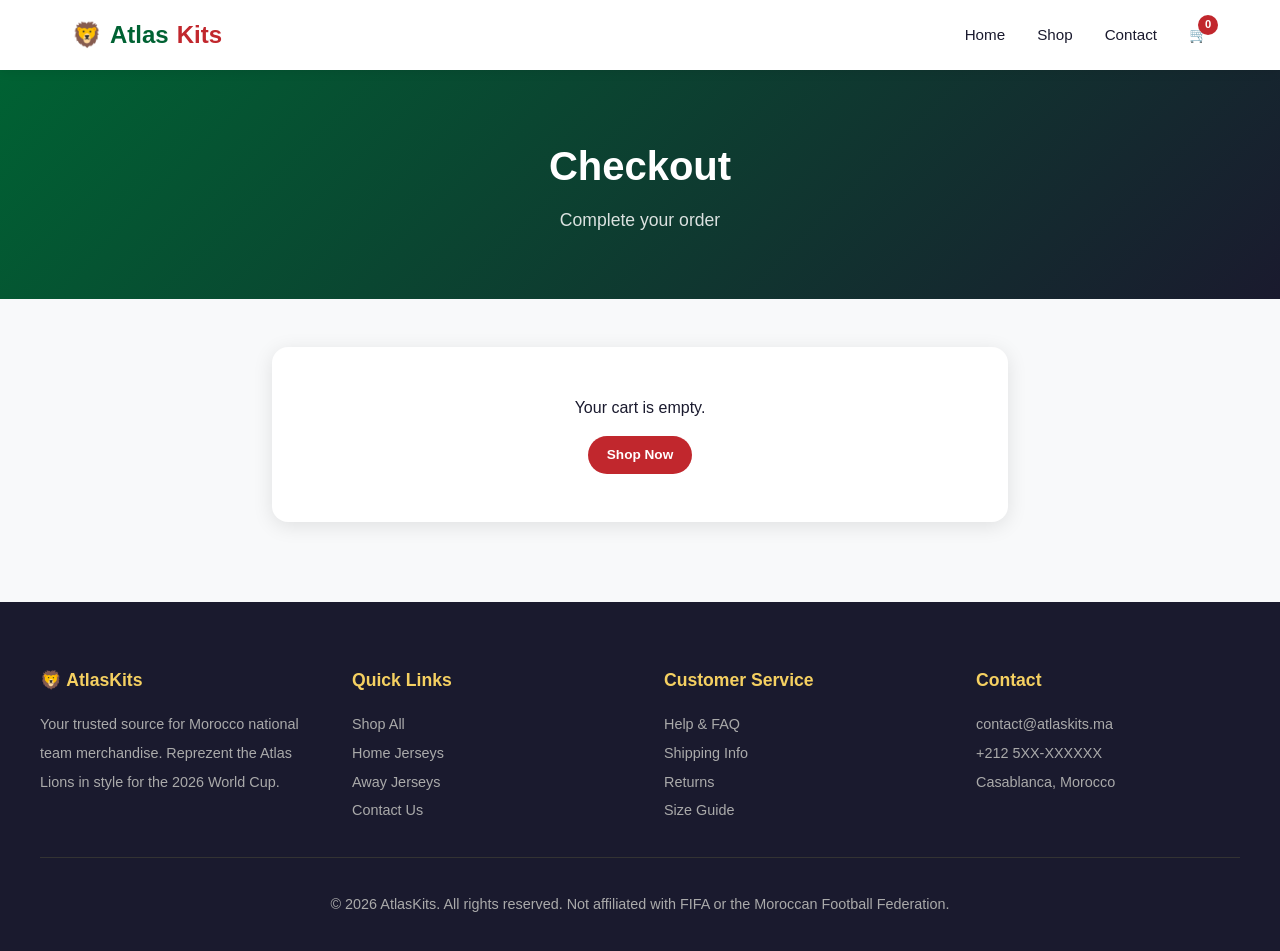
==== checkout.html @ 0b0ad4bc "Initial commit" ====
<!DOCTYPE html>
<html lang="en">
<head>
  <meta charset="UTF-8">
  <meta name="viewport" content="width=device-width, initial-scale=1.0">
  <title>Checkout - AtlasKits Morocco Jerseys</title>
  <link rel="stylesheet" href="css/style.css">
</head>
<body>
  <header class="header">
    <div class="header-inner">
      <a href="index.html" class="logo">
        🦁 <span>Atlas</span>Kits
      </a>
      <nav class="nav">
        <a href="index.html">Home</a>
        <a href="products.html">Shop</a>
        <a href="contact.html">Contact</a>
        <a href="cart.html" class="cart-icon">
          🛒
          <span class="cart-count">0</span>
        </a>
      </nav>
    </div>
  </header>

  <div class="page-header">
    <h1>Checkout</h1>
    <p>Complete your order</p>
  </div>

  <div class="checkout-page" id="checkout-page">
    <div id="checkout-form-container">
      <div class="order-summary" id="checkout-items"></div>

      <form id="checkout-form" onsubmit="placeOrder(event)">
        <div class="form-row">
          <div class="form-group">
            <label>First Name</label>
            <input type="text" required placeholder="Youssef">
          </div>
          <div class="form-group">
            <label>Last Name</label>
            <input type="text" required placeholder="El Hamdaoui">
          </div>
        </div>
        <div class="form-group">
          <label>Email</label>
          <input type="email" required placeholder="you@example.com">
        </div>
        <div class="form-group">
          <label>Phone</label>
          <input type="tel" required placeholder="+212 6XX-XXXXXX">
        </div>
        <div class="form-group">
          <label>Address</label>
          <input type="text" required placeholder="123 Avenue Mohammed V">
        </div>
        <div class="form-row">
          <div class="form-group">
            <label>City</label>
            <input type="text" required placeholder="Casablanca">
          </div>
          <div class="form-group">
            <label>Country</label>
            <select required>
              <option value="">Select country...</option>
              <option value="MA">Morocco</option>
              <option value="US">United States</option>
              <option value="GB">United Kingdom</option>
              <option value="FR">France</option>
              <option value="ES">Spain</option>
              <option value="DE">Germany</option>
              <option value="IT">Italy</option>
              <option value="CA">Canada</option>
              <option value="AE">UAE</option>
              <option value="SA">Saudi Arabia</option>
              <option value="QA">Qatar</option>
              <option value="EG">Egypt</option>
            </select>
          </div>
        </div>
        <div class="form-group">
          <label>Payment Method</label>
          <select required>
            <option value="">Select payment...</option>
            <option value="cod">Cash on Delivery</option>
            <option value="card">Credit/Debit Card</option>
            <option value="paypal">PayPal</option>
          </select>
        </div>

        <div style="background:white;border-radius:16px;padding:2rem;box-shadow:var(--shadow);margin-bottom:2rem">
          <div class="summary-row total">
            <span>Total Due</span>
            <span id="checkout-total">$0.00</span>
          </div>
        </div>

        <button type="submit" class="btn btn-red" style="width:100%;padding:1rem;font-size:1.2rem">Place Order</button>
        <div style="text-align:center;margin-top:1rem">
          <a href="cart.html" style="color:var(--gray);text-decoration:none;font-size:0.9rem">← Back to Cart</a>
        </div>
      </form>
    </div>

    <div id="order-confirmed" style="display:none">
      <div class="message-banner">
        <div class="icon">✅</div>
        <h2>Order Placed! 🇲🇦</h2>
        <p>Thank you for your order. You'll receive a confirmation email shortly with your order details and tracking information.</p>
        <p style="font-size:0.9rem;color:var(--gray);margin-bottom:2rem">Your order number: #MOR-${Date.now().toString(36).toUpperCase()}</p>
        <a href="products.html" class="btn btn-red">Continue Shopping</a>
      </div>
    </div>
  </div>

  <footer class="footer">
    <div class="footer-inner">
      <div>
        <h3>🦁 AtlasKits</h3>
        <p>Your trusted source for Morocco national team merchandise. Reprezent the Atlas Lions in style for the 2026 World Cup.</p>
      </div>
      <div>
        <h3>Quick Links</h3>
        <a href="products.html">Shop All</a>
        <a href="products.html">Home Jerseys</a>
        <a href="products.html">Away Jerseys</a>
        <a href="contact.html">Contact Us</a>
      </div>
      <div>
        <h3>Customer Service</h3>
        <a href="contact.html">Help & FAQ</a>
        <a href="contact.html">Shipping Info</a>
        <a href="contact.html">Returns</a>
        <a href="contact.html">Size Guide</a>
      </div>
      <div>
        <h3>Contact</h3>
        <p>contact@atlaskits.ma</p>
        <p>+212 5XX-XXXXXX</p>
        <p>Casablanca, Morocco</p>
      </div>
    </div>
    <div class="footer-bottom">
      <p>&copy; 2026 AtlasKits. All rights reserved. Not affiliated with FIFA or the Moroccan Football Federation.</p>
    </div>
  </footer>

  <script src="js/products.js"></script>
  <script src="js/cart.js"></script>
  <script>
    function renderCheckout() {
      const cart = getCart();
      const container = document.getElementById('checkout-items');
      const formContainer = document.getElementById('checkout-form-container');
      const confirmed = document.getElementById('order-confirmed');

      if (cart.length === 0) {
        container.innerHTML = '<div style="text-align:center;padding:1rem"><p>Your cart is empty.</p><a href="products.html" class="btn btn-red btn-sm" style="margin-top:1rem">Shop Now</a></div>';
        document.getElementById('checkout-form').style.display = 'none';
        return;
      }

      container.innerHTML = '<h3 style="margin-bottom:1rem">Order Items</h3>' +
        cart.map(item => {
          const product = getProduct(item.productId);
          if (!product) return '';
          return `<div class="order-item"><span>${product.name} (${item.size}) × ${item.quantity}</span><span>$${(product.price * item.quantity).toFixed(2)}</span></div>`;
        }).join('');

      const total = getCartTotal();
      document.getElementById('checkout-total').textContent = `$${total.toFixed(2)}`;
    }

    function placeOrder(e) {
      e.preventDefault();
      document.getElementById('checkout-form-container').style.display = 'none';
      document.getElementById('order-confirmed').style.display = 'block';
      localStorage.removeItem('moroccoCart');
      updateCartCount();
    }

    renderCheckout();
    updateCartCount();
  </script>
</body>
</html>
---- css/style.css ----
* {
  margin: 0;
  padding: 0;
  box-sizing: border-box;
}

:root {
  --red: #C1272D;
  --green: #006233;
  --gold: #F5D061;
  --dark: #1a1a2e;
  --light: #f8f9fa;
  --gray: #6c757d;
  --white: #ffffff;
  --shadow: 0 4px 20px rgba(0,0,0,0.1);
  --transition: all 0.3s ease;
}

body {
  font-family: -apple-system, BlinkMacSystemFont, 'Segoe UI', Roboto, sans-serif;
  color: var(--dark);
  background: var(--light);
  line-height: 1.6;
}

/* Header */
.header {
  background: var(--white);
  box-shadow: 0 2px 10px rgba(0,0,0,0.08);
  position: sticky;
  top: 0;
  z-index: 100;
}

.header-inner {
  max-width: 1200px;
  margin: 0 auto;
  padding: 1rem 2rem;
  display: flex;
  align-items: center;
  justify-content: space-between;
}

.logo {
  display: flex;
  align-items: center;
  gap: 0.5rem;
  text-decoration: none;
  font-size: 1.5rem;
  font-weight: 800;
  color: var(--red);
}

.logo img {
  height: 40px;
}

.logo span {
  color: var(--green);
}

.nav {
  display: flex;
  gap: 2rem;
  align-items: center;
}

.nav a {
  text-decoration: none;
  color: var(--dark);
  font-weight: 500;
  font-size: 0.95rem;
  transition: var(--transition);
  position: relative;
}

.nav a::after {
  content: '';
  position: absolute;
  bottom: -4px;
  left: 0;
  width: 0;
  height: 2px;
  background: var(--red);
  transition: var(--transition);
}

.nav a:hover::after,
.nav a.active::after {
  width: 100%;
}

.nav a:hover {
  color: var(--red);
}

.nav a.active {
  color: var(--red);
}

.cart-icon {
  position: relative;
  font-size: 1.3rem;
  background: none;
  border: none;
  cursor: pointer;
  color: var(--dark);
  text-decoration: none;
}

.cart-count {
  position: absolute;
  top: -8px;
  right: -10px;
  background: var(--red);
  color: white;
  font-size: 0.7rem;
  font-weight: 700;
  width: 20px;
  height: 20px;
  border-radius: 50%;
  display: flex;
  align-items: center;
  justify-content: center;
}

/* Hero */
.hero {
  background: linear-gradient(135deg, var(--red) 0%, #8b0000 50%, var(--dark) 100%);
  color: white;
  padding: 6rem 2rem;
  text-align: center;
  position: relative;
  overflow: hidden;
}

.hero::before {
  content: '';
  position: absolute;
  top: -50%;
  left: -50%;
  width: 200%;
  height: 200%;
  background: url("data:image/svg+xml,%3Csvg width='60' height='60' viewBox='0 0 60 60' xmlns='http://www.w3.org/2000/svg'%3E%3Cg fill='none' fill-rule='evenodd'%3E%3Cg fill='%23ffffff' fill-opacity='0.05'%3E%3Cpath d='M36 34v-4h-2v4h-4v2h4v4h2v-4h4v-2h-4zm0-30V0h-2v4h-4v2h4v4h2V6h4V4h-4zM6 34v-4H4v4H0v2h4v4h2v-4h4v-2H6zM6 4V0H4v4H0v2h4v4h2V6h4V4H6z'/%3E%3C/g%3E%3C/g%3E%3C/svg%3E");
  animation: float 20s linear infinite;
}

@keyframes float {
  from { transform: translate(0, 0); }
  to { transform: translate(-50%, -50%); }
}

.hero-content {
  max-width: 800px;
  margin: 0 auto;
  position: relative;
  z-index: 1;
}

.hero h1 {
  font-size: 3.5rem;
  font-weight: 900;
  margin-bottom: 1rem;
  letter-spacing: -1px;
}

.hero h1 span {
  color: var(--gold);
}

.hero p {
  font-size: 1.2rem;
  opacity: 0.95;
  margin-bottom: 2rem;
  line-height: 1.8;
}

.hero-badge {
  display: inline-block;
  background: var(--gold);
  color: var(--dark);
  padding: 0.4rem 1.2rem;
  border-radius: 50px;
  font-weight: 700;
  font-size: 0.9rem;
  margin-bottom: 1.5rem;
}

.btn {
  display: inline-block;
  padding: 0.9rem 2.2rem;
  border-radius: 50px;
  text-decoration: none;
  font-weight: 700;
  font-size: 1rem;
  cursor: pointer;
  border: none;
  transition: var(--transition);
}

.btn-primary {
  background: var(--gold);
  color: var(--dark);
}

.btn-primary:hover {
  transform: translateY(-2px);
  box-shadow: 0 8px 25px rgba(245, 208, 97, 0.4);
}

.btn-outline {
  background: transparent;
  color: white;
  border: 2px solid white;
}

.btn-outline:hover {
  background: white;
  color: var(--red);
  transform: translateY(-2px);
}

.btn-red {
  background: var(--red);
  color: white;
}

.btn-red:hover {
  background: #a02020;
  transform: translateY(-2px);
  box-shadow: 0 8px 25px rgba(193, 39, 45, 0.3);
}

.btn-sm {
  padding: 0.5rem 1.2rem;
  font-size: 0.85rem;
}

/* Sections */
.section {
  padding: 5rem 2rem;
  max-width: 1200px;
  margin: 0 auto;
}

.section-title {
  text-align: center;
  font-size: 2.2rem;
  font-weight: 800;
  margin-bottom: 0.5rem;
  color: var(--dark);
}

.section-subtitle {
  text-align: center;
  color: var(--gray);
  margin-bottom: 3rem;
  font-size: 1.1rem;
}

/* Products Grid */
.products-grid {
  display: grid;
  grid-template-columns: repeat(auto-fill, minmax(280px, 1fr));
  gap: 2rem;
}

.product-card {
  background: var(--white);
  border-radius: 16px;
  overflow: hidden;
  box-shadow: var(--shadow);
  transition: var(--transition);
  position: relative;
}

.product-card:hover {
  transform: translateY(-5px);
  box-shadow: 0 12px 40px rgba(0,0,0,0.15);
}

.product-badge {
  position: absolute;
  top: 1rem;
  left: 1rem;
  background: var(--red);
  color: white;
  padding: 0.3rem 0.8rem;
  border-radius: 50px;
  font-size: 0.75rem;
  font-weight: 700;
  z-index: 2;
}

.product-badge.green {
  background: var(--green);
}

.product-image {
  width: 100%;
  height: 320px;
  object-fit: cover;
  display: block;
  background: #f0f0f0;
}

.product-info {
  padding: 1.5rem;
}

.product-name {
  font-size: 1.1rem;
  font-weight: 700;
  margin-bottom: 0.3rem;
}

.product-category {
  font-size: 0.85rem;
  color: var(--gray);
  margin-bottom: 0.5rem;
}

.product-price {
  font-size: 1.3rem;
  font-weight: 800;
  color: var(--red);
  margin-bottom: 1rem;
}

.product-price .original {
  font-size: 0.95rem;
  color: var(--gray);
  text-decoration: line-through;
  margin-left: 0.5rem;
  font-weight: 400;
}

/* Features */
.features {
  background: var(--white);
  padding: 4rem 2rem;
}

.features-grid {
  max-width: 1200px;
  margin: 0 auto;
  display: grid;
  grid-template-columns: repeat(auto-fit, minmax(250px, 1fr));
  gap: 2rem;
}

.feature-card {
  text-align: center;
  padding: 2rem;
}

.feature-icon {
  font-size: 2.5rem;
  margin-bottom: 1rem;
}

.feature-card h3 {
  font-size: 1.1rem;
  margin-bottom: 0.5rem;
}

.feature-card p {
  color: var(--gray);
  font-size: 0.9rem;
}

/* Footer */
.footer {
  background: var(--dark);
  color: white;
  padding: 4rem 2rem 2rem;
}

.footer-inner {
  max-width: 1200px;
  margin: 0 auto;
  display: grid;
  grid-template-columns: repeat(auto-fit, minmax(200px, 1fr));
  gap: 3rem;
}

.footer h3 {
  color: var(--gold);
  margin-bottom: 1rem;
  font-size: 1.1rem;
}

.footer p, .footer a {
  color: #aaa;
  font-size: 0.9rem;
  line-height: 2;
  text-decoration: none;
  display: block;
}

.footer a:hover {
  color: var(--gold);
}

.footer-bottom {
  max-width: 1200px;
  margin: 2rem auto 0;
  padding-top: 2rem;
  border-top: 1px solid #333;
  text-align: center;
  color: #666;
  font-size: 0.85rem;
}

/* Products Page */
.page-header {
  background: linear-gradient(135deg, var(--green), var(--dark));
  color: white;
  padding: 4rem 2rem;
  text-align: center;
}

.page-header h1 {
  font-size: 2.5rem;
  font-weight: 800;
  margin-bottom: 0.5rem;
}

.page-header p {
  opacity: 0.85;
  font-size: 1.1rem;
}

/* Filters */
.filters {
  display: flex;
  gap: 0.75rem;
  flex-wrap: wrap;
  justify-content: center;
  margin-bottom: 3rem;
}

.filter-btn {
  padding: 0.5rem 1.5rem;
  border-radius: 50px;
  border: 2px solid #ddd;
  background: white;
  font-weight: 600;
  font-size: 0.9rem;
  cursor: pointer;
  transition: var(--transition);
  color: var(--dark);
}

.filter-btn:hover {
  border-color: var(--red);
  color: var(--red);
}

.filter-btn.active {
  background: var(--red);
  color: white;
  border-color: var(--red);
}

/* Cart Page */
.cart-page {
  max-width: 1000px;
  margin: 0 auto;
  padding: 3rem 2rem;
}

.cart-empty {
  text-align: center;
  padding: 4rem 2rem;
}

.cart-empty h2 {
  margin-bottom: 1rem;
}

.cart-item {
  display: flex;
  gap: 1.5rem;
  padding: 1.5rem 0;
  border-bottom: 1px solid #eee;
  align-items: center;
}

.cart-item-image {
  width: 100px;
  height: 100px;
  object-fit: cover;
  border-radius: 12px;
  background: #f0f0f0;
}

.cart-item-info {
  flex: 1;
}

.cart-item-name {
  font-weight: 700;
  font-size: 1.05rem;
  margin-bottom: 0.2rem;
}

.cart-item-price {
  color: var(--red);
  font-weight: 700;
}

.cart-item-actions {
  display: flex;
  align-items: center;
  gap: 1rem;
}

.qty-btn {
  width: 32px;
  height: 32px;
  border-radius: 8px;
  border: 1px solid #ddd;
  background: white;
  font-size: 1rem;
  cursor: pointer;
  display: flex;
  align-items: center;
  justify-content: center;
  transition: var(--transition);
}

.qty-btn:hover {
  border-color: var(--red);
  color: var(--red);
}

.qty-display {
  font-weight: 700;
  font-size: 1.05rem;
  min-width: 30px;
  text-align: center;
}

.remove-btn {
  background: none;
  border: none;
  color: var(--gray);
  cursor: pointer;
  font-size: 0.9rem;
  padding: 0.5rem;
  transition: var(--transition);
}

.remove-btn:hover {
  color: var(--red);
}

.cart-summary {
  background: white;
  border-radius: 16px;
  padding: 2rem;
  box-shadow: var(--shadow);
  margin-top: 2rem;
}

.cart-summary h3 {
  font-size: 1.3rem;
  margin-bottom: 1.5rem;
}

.summary-row {
  display: flex;
  justify-content: space-between;
  margin-bottom: 1rem;
  font-size: 1rem;
}

.summary-row.total {
  font-size: 1.3rem;
  font-weight: 800;
  padding-top: 1rem;
  border-top: 2px solid #eee;
  color: var(--red);
}

/* Checkout */
.checkout-page {
  max-width: 800px;
  margin: 0 auto;
  padding: 3rem 2rem;
}

.form-group {
  margin-bottom: 1.5rem;
}

.form-group label {
  display: block;
  font-weight: 600;
  margin-bottom: 0.4rem;
  font-size: 0.9rem;
}

.form-group input,
.form-group select,
.form-group textarea {
  width: 100%;
  padding: 0.8rem 1rem;
  border: 2px solid #e0e0e0;
  border-radius: 12px;
  font-size: 1rem;
  transition: var(--transition);
  font-family: inherit;
}

.form-group input:focus,
.form-group select:focus,
.form-group textarea:focus {
  outline: none;
  border-color: var(--red);
}

.form-row {
  display: grid;
  grid-template-columns: 1fr 1fr;
  gap: 1rem;
}

.order-summary {
  background: white;
  border-radius: 16px;
  padding: 2rem;
  box-shadow: var(--shadow);
  margin-bottom: 2rem;
}

.order-item {
  display: flex;
  justify-content: space-between;
  padding: 0.8rem 0;
  border-bottom: 1px solid #f0f0f0;
  font-size: 0.95rem;
}

/* Product Detail */
.product-detail {
  max-width: 1000px;
  margin: 0 auto;
  padding: 3rem 2rem;
  display: grid;
  grid-template-columns: 1fr 1fr;
  gap: 3rem;
}

.product-detail-image {
  width: 100%;
  border-radius: 16px;
  background: #f0f0f0;
}

.product-detail-info h1 {
  font-size: 2rem;
  margin-bottom: 0.5rem;
}

.product-detail-price {
  font-size: 1.8rem;
  font-weight: 800;
  color: var(--red);
  margin-bottom: 1.5rem;
}

.product-detail-desc {
  color: var(--gray);
  margin-bottom: 2rem;
  line-height: 1.8;
}

.size-selector {
  margin-bottom: 2rem;
}

.size-selector h3 {
  margin-bottom: 0.8rem;
  font-size: 0.95rem;
}

.size-options {
  display: flex;
  gap: 0.5rem;
}

.size-btn {
  width: 48px;
  height: 48px;
  border-radius: 10px;
  border: 2px solid #e0e0e0;
  background: white;
  font-weight: 700;
  font-size: 0.9rem;
  cursor: pointer;
  transition: var(--transition);
}

.size-btn:hover {
  border-color: var(--red);
  color: var(--red);
}

.size-btn.active {
  border-color: var(--red);
  background: var(--red);
  color: white;
}

/* Contact */
.contact-page {
  max-width: 800px;
  margin: 0 auto;
  padding: 3rem 2rem;
}

.contact-info {
  display: grid;
  grid-template-columns: repeat(auto-fit, minmax(200px, 1fr));
  gap: 2rem;
  margin-bottom: 3rem;
}

.contact-item {
  text-align: center;
  padding: 2rem;
  background: white;
  border-radius: 16px;
  box-shadow: var(--shadow);
}

.contact-item .icon {
  font-size: 2rem;
  margin-bottom: 0.8rem;
}

.contact-item h3 {
  margin-bottom: 0.5rem;
}

.contact-item p {
  color: var(--gray);
  font-size: 0.9rem;
}

/* Toast */
.toast {
  position: fixed;
  bottom: 2rem;
  right: 2rem;
  background: var(--dark);
  color: white;
  padding: 1rem 2rem;
  border-radius: 12px;
  font-weight: 600;
  box-shadow: 0 8px 30px rgba(0,0,0,0.2);
  transform: translateY(100px);
  opacity: 0;
  transition: all 0.4s ease;
  z-index: 200;
}

.toast.show {
  transform: translateY(0);
  opacity: 1;
}

/* Message banner */
.message-banner {
  text-align: center;
  padding: 3rem 2rem;
  background: white;
  border-radius: 16px;
  box-shadow: var(--shadow);
}

.message-banner .icon {
  font-size: 4rem;
  margin-bottom: 1rem;
}

.message-banner h2 {
  margin-bottom: 0.5rem;
}

.message-banner p {
  color: var(--gray);
  margin-bottom: 2rem;
}

/* Responsive */
@media (max-width: 768px) {
  .hero h1 { font-size: 2.2rem; }
  .nav { gap: 1rem; }
  .nav a { font-size: 0.85rem; }
  .section { padding: 3rem 1rem; }
  .product-detail {
    grid-template-columns: 1fr;
    gap: 2rem;
  }
  .form-row { grid-template-columns: 1fr; }
  .header-inner { padding: 0.8rem 1rem; }
}

/* Placeholder image helper */
.placeholder-img {
  display: flex;
  align-items: center;
  justify-content: center;
  font-size: 3rem;
  color: #999;
}
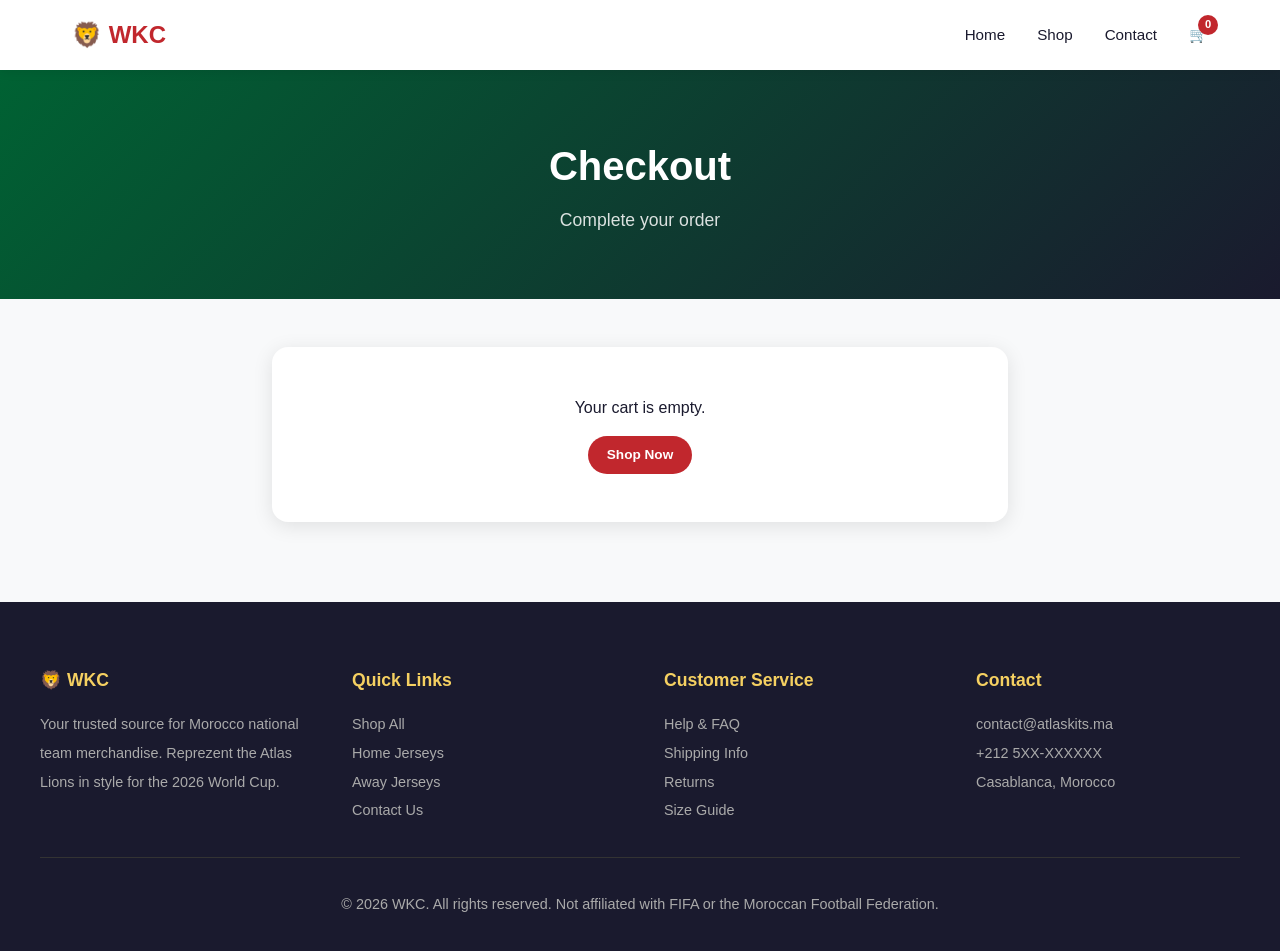
==== commit 4cd9c757: "Add PayPal checkout" ====
--- a/checkout.html
+++ b/checkout.html
@@ -3,14 +3,15 @@
 <head>
   <meta charset="UTF-8">
   <meta name="viewport" content="width=device-width, initial-scale=1.0">
-  <title>Checkout - AtlasKits Morocco Jerseys</title>
+  <title>Checkout - WKC Morocco Jerseys</title>
   <link rel="stylesheet" href="css/style.css">
+  <script src="https://www.paypal.com/sdk/js?client-id=AdDPjl7S-NHxqJvV3K0-onOzZeGK0HeuOAkSp6iA3kbQcl0m-8KVNPqUTPU-BgHdSW_ZgPI7dGw9zjlO&currency=USD" data-namespace="paypal_sdk"></script>
 </head>
 <body>
   <header class="header">
     <div class="header-inner">
       <a href="index.html" class="logo">
-        🦁 <span>Atlas</span>Kits
+        🦁 WKC
       </a>
       <nav class="nav">
         <a href="index.html">Home</a>
@@ -33,7 +34,7 @@
     <div id="checkout-form-container">
       <div class="order-summary" id="checkout-items"></div>
 
-      <form id="checkout-form" onsubmit="placeOrder(event)">
+      <form id="checkout-form">
         <div class="form-row">
           <div class="form-group">
             <label>First Name</label>
@@ -80,15 +81,7 @@
             </select>
           </div>
         </div>
-        <div class="form-group">
-          <label>Payment Method</label>
-          <select required>
-            <option value="">Select payment...</option>
-            <option value="cod">Cash on Delivery</option>
-            <option value="card">Credit/Debit Card</option>
-            <option value="paypal">PayPal</option>
-          </select>
-        </div>
+        <input type="hidden" name="payment_method" value="paypal">
 
         <div style="background:white;border-radius:16px;padding:2rem;box-shadow:var(--shadow);margin-bottom:2rem">
           <div class="summary-row total">
@@ -97,7 +90,7 @@
           </div>
         </div>
 
-        <button type="submit" class="btn btn-red" style="width:100%;padding:1rem;font-size:1.2rem">Place Order</button>
+        <div id="paypal-button-container" style="margin-top:1rem"></div>
         <div style="text-align:center;margin-top:1rem">
           <a href="cart.html" style="color:var(--gray);text-decoration:none;font-size:0.9rem">← Back to Cart</a>
         </div>
@@ -118,7 +111,7 @@
   <footer class="footer">
     <div class="footer-inner">
       <div>
-        <h3>🦁 AtlasKits</h3>
+        <h3>🦁 WKC</h3>
         <p>Your trusted source for Morocco national team merchandise. Reprezent the Atlas Lions in style for the 2026 World Cup.</p>
       </div>
       <div>
@@ -143,7 +136,7 @@
       </div>
     </div>
     <div class="footer-bottom">
-      <p>&copy; 2026 AtlasKits. All rights reserved. Not affiliated with FIFA or the Moroccan Football Federation.</p>
+      <p>&copy; 2026 WKC. All rights reserved. Not affiliated with FIFA or the Moroccan Football Federation.</p>
     </div>
   </footer>
 
@@ -153,8 +146,6 @@
     function renderCheckout() {
       const cart = getCart();
       const container = document.getElementById('checkout-items');
-      const formContainer = document.getElementById('checkout-form-container');
-      const confirmed = document.getElementById('order-confirmed');
 
       if (cart.length === 0) {
         container.innerHTML = '<div style="text-align:center;padding:1rem"><p>Your cart is empty.</p><a href="products.html" class="btn btn-red btn-sm" style="margin-top:1rem">Shop Now</a></div>';
@@ -173,8 +164,7 @@
       document.getElementById('checkout-total').textContent = `$${total.toFixed(2)}`;
     }
 
-    function placeOrder(e) {
-      e.preventDefault();
+    function completeOrder() {
       document.getElementById('checkout-form-container').style.display = 'none';
       document.getElementById('order-confirmed').style.display = 'block';
       localStorage.removeItem('moroccoCart');
@@ -183,6 +173,27 @@
 
     renderCheckout();
     updateCartCount();
+
+    if (typeof paypal_sdk !== 'undefined' && getCart().length > 0) {
+      paypal_sdk.Buttons({
+        createOrder: function(data, actions) {
+          const total = getCartTotal();
+          return actions.order.create({
+            purchase_units: [{
+              amount: { value: total.toFixed(2) }
+            }]
+          });
+        },
+        onApprove: function(data, actions) {
+          return actions.order.capture().then(function(details) {
+            completeOrder();
+          });
+        },
+        onError: function(err) {
+          alert('Payment failed. Please try again.');
+        }
+      }).render('#paypal-button-container');
+    }
   </script>
 </body>
 </html>
